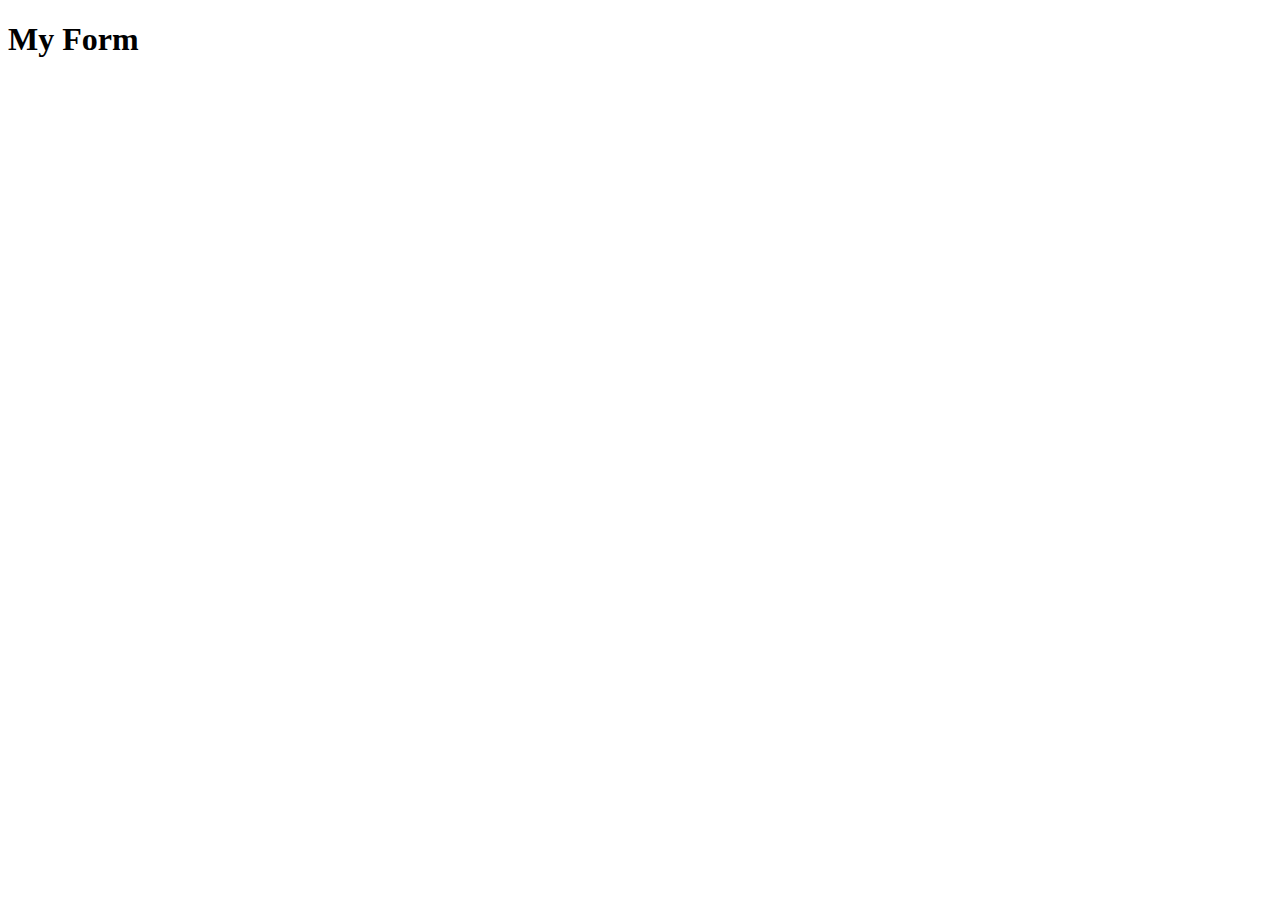
==== DOMEvents/PreventDefault/index.html @ 929498b9 "Creating form practice" ====
<!DOCTYPE html>
<html lang="en">
<head>
    <meta charset="UTF-8">
    <meta http-equiv="X-UA-Compatible" content="IE=edge">
    <meta name="viewport" content="width=device-width, initial-scale=1.0">
    <title>Prevent Default</title>
</head>
<body>
    <h1>My Form</h1>

    <script src="app.js"></script>
</body>
</html>
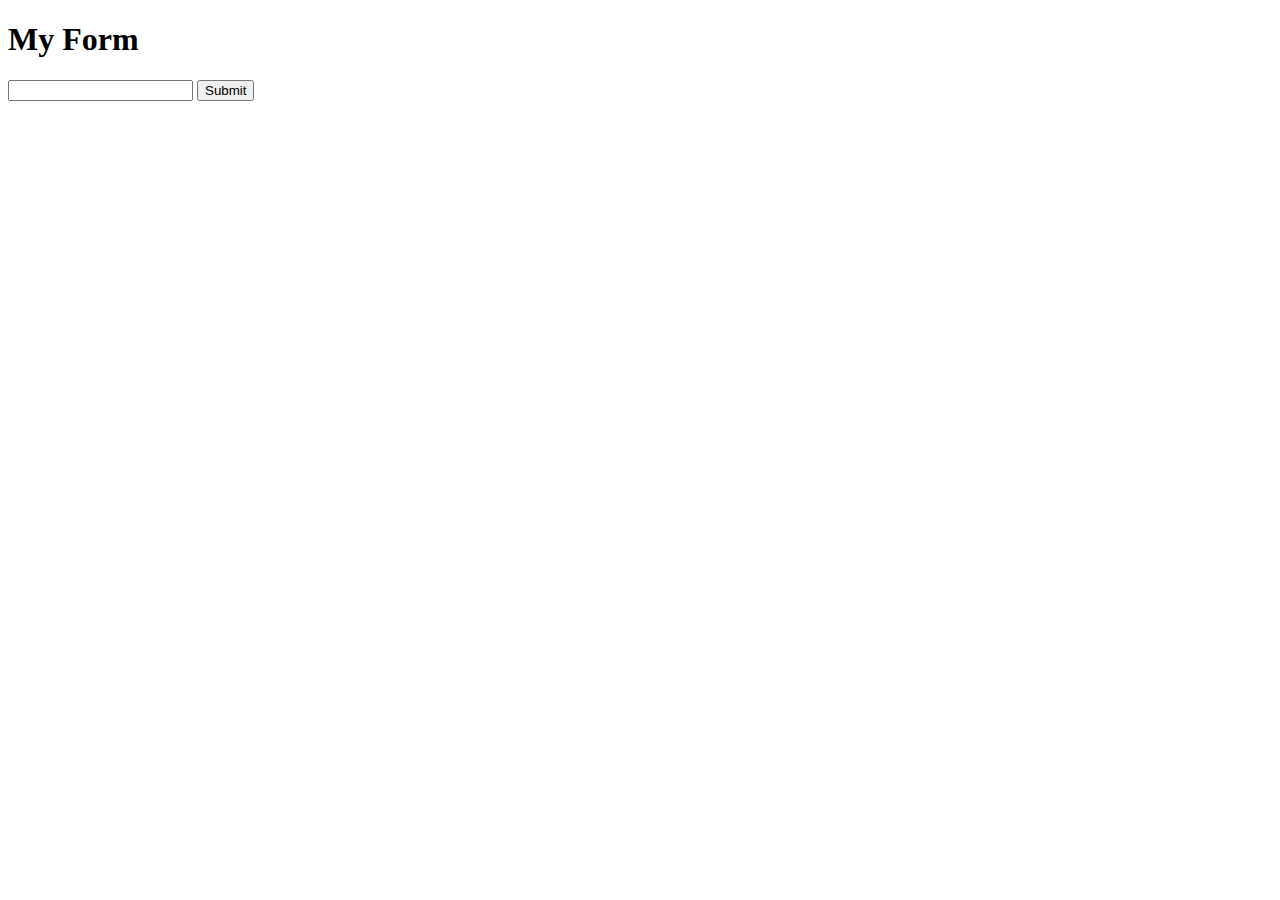
==== commit 6e0590c2: "Form action" ====
--- a/DOMEvents/PreventDefault/index.html
+++ b/DOMEvents/PreventDefault/index.html
@@ -8,7 +8,9 @@
 </head>
 <body>
     <h1>My Form</h1>
-
+    <form action="/shelter">
+        <input type="text"/>
+        <button>Submit</button>
     <script src="app.js"></script>
 </body>
 </html>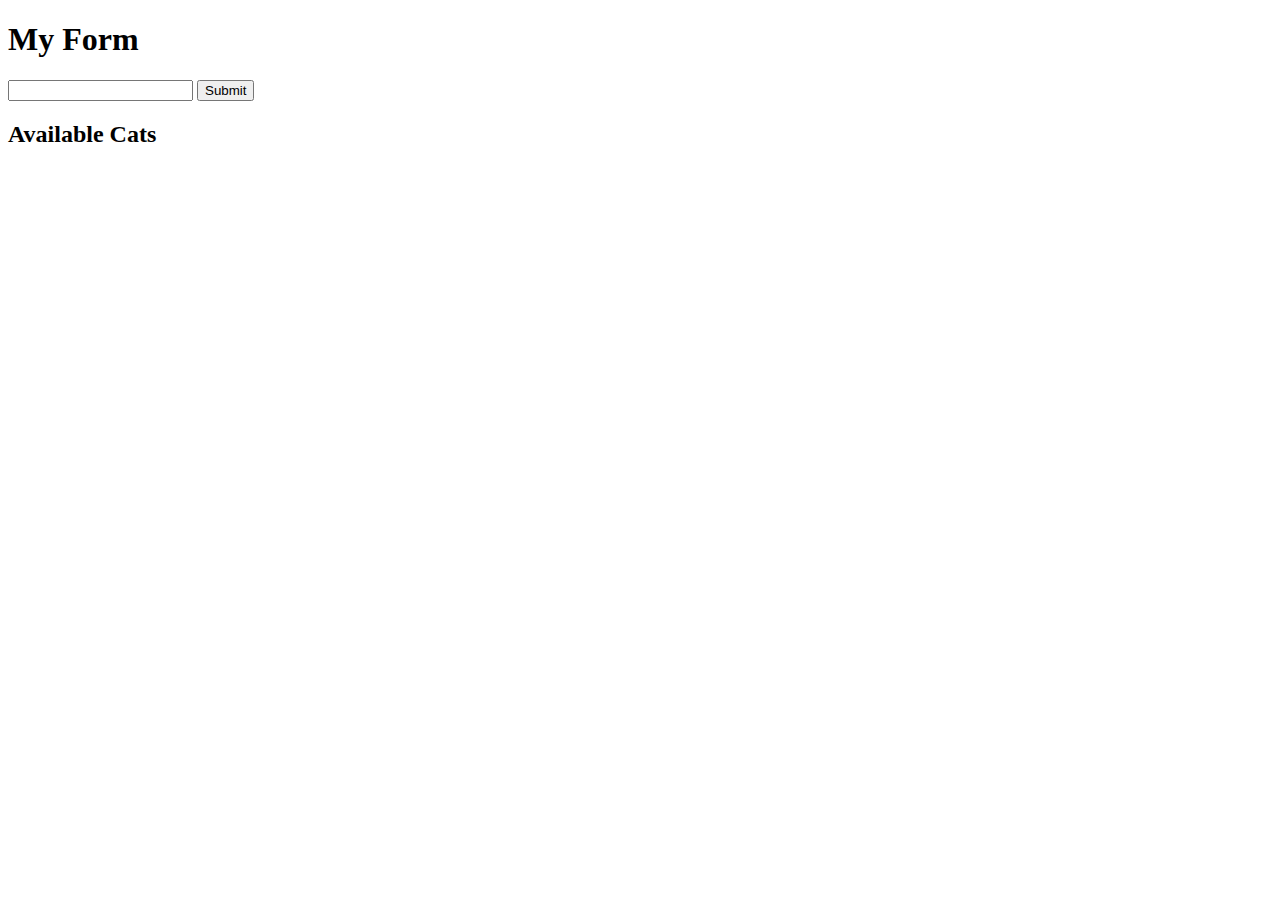
==== commit 74def730: "Example of prevent default" ====
--- a/DOMEvents/PreventDefault/index.html
+++ b/DOMEvents/PreventDefault/index.html
@@ -8,9 +8,13 @@
 </head>
 <body>
     <h1>My Form</h1>
-    <form action="/shelter">
+    <form action="/shelter" id="shelterForm">
         <input type="text"/>
         <button>Submit</button>
+    </form>
+    <h2>Available Cats</h2>
+    <ul id="cats"></ul>
+
     <script src="app.js"></script>
 </body>
 </html>